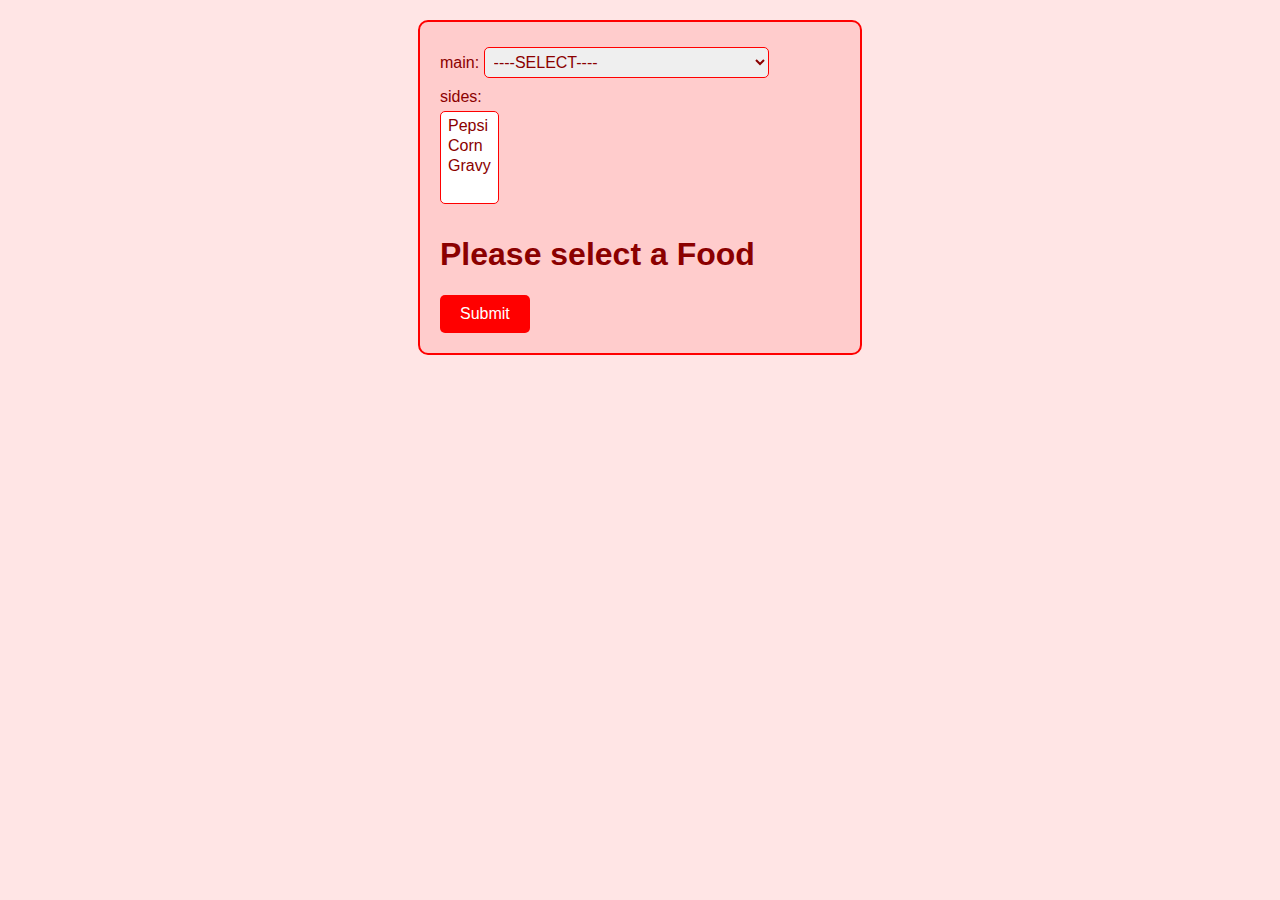
==== index.html @ 3dd6b92f "init" ====
<!DOCTYPE html>
<html lang="eliven">

<head>
    <meta charset="UTF-8">
    <meta name="viewport" content="width=device-width, initial-scale=1.0">
    <title>Document</title>
    <link rel="stylesheet" href="style.css">
</head>

<body>
    <form action="submitted.html">
        <label for="food">main:</label>

        <select name="food" id="food">
            <option selected value="-1">----SELECT----</option>
            <option value="c">Several individual pieces of chicken</option>
            <option value="6">6 piece bucket</option>
            <option value="10">10 piece bucket</option>
        </select>

        <br />
        <div id="Quantity" style="display: none;">
            <label for="FQ">Quantity:</label>
            <select id="FQ">
                <option value="1" selected>1</option>
                <option value="2">2</option>
                <option value="3">3</option>
                <option value="4">4</option>
                <option value="5">5</option>
                <option value="6">6</option>
                <option value="7">7</option>
                <option value="8">8</option>
                <option value="9">9</option>
                <option value="10">10</option>
            </select>
            <br />
        </div>

        <label for="side">sides:</label>
        <br />
        <select name="side" id="side" multiple>
            <option value="p">Pepsi</option>
            <option value="co">Corn</option>
            <option value="g">Gravy</option>
        </select>

        <h1 id="cost">Please select a Food</h1>

        <input type="submit" />
    </form>
    <script>
        let price = {};
        price["p"] = 2;
        price["co"] = 3;
        price["g"] = 4;
        price["c"] = 5;
        price["6"] = 6;
        price["10"] = 7;

        document.getElementById('food').addEventListener('change', function () {
            var inputField = document.getElementById('Quantity');
            if (this.value == 'c') {
                inputField.style.display = 'block';
            } else {
                inputField.style.display = 'none';
            }
            updatePrice();
        });

        document.getElementById("side").addEventListener('change', function () {
            updatePrice();
        });

        document.getElementById("FQ").addEventListener('change', function () {
            updatePrice();
        });

        function updatePrice() {
            var cost = document.getElementById('cost');
            var selectFood = document.getElementById("food");
            var selectSide = document.getElementById("side");
            var Quantity = document.getElementById("FQ");

            if (selectFood.value == -1) {
                cost.innerText = 'Please select a Food';
                return;
            }

            var priceCost = 0;
            var foodPrice = price[selectFood.value] ?? 0;
            if (selectFood.value == 'c') {
                foodPrice *= document.getElementById("FQ").value;
            }

            priceCost += foodPrice;

            for (var i = 0; i < selectSide.options.length; i++) {
                if (selectSide.options[i].selected) {
                    priceCost += price[selectSide.options[i].value]
                }
            }

            cost.innerText = priceCost;
        }
    </script>
</body>

</html>
---- style.css ----
body {
    font-family: Arial, sans-serif;
    background-color: #ffe5e5; /* Light red background */
    color: #8b0000; /* Dark red text */
}

form {
    background-color: #ffcccc; /* Lighter red form background */
    border: 2px solid #ff0000; /* Bright red border */
    padding: 20px;
    max-width: 400px;
    margin: 20px auto;
    border-radius: 10px;
}

label, select, input[type="submit"] {
    font-size: 16px;
    color: #8b0000;
}

select {
    padding: 5px;
    margin-top: 5px;
    margin-bottom: 10px;
    border: 1px solid #ff0000;
    border-radius: 5px;
}

input[type="submit"] {
    background-color: #ff0000; /* Bright red button */
    color: white;
    border: none;
    padding: 10px 20px;
    cursor: pointer;
    border-radius: 5px;
    transition: background-color 0.3s ease;
}

input[type="submit"]:hover {
    background-color: #cc0000; /* Darker red on hover */
}

h1 {
    color: #8b0000; /* Dark red for the price message */
    font-weight: bold;
}
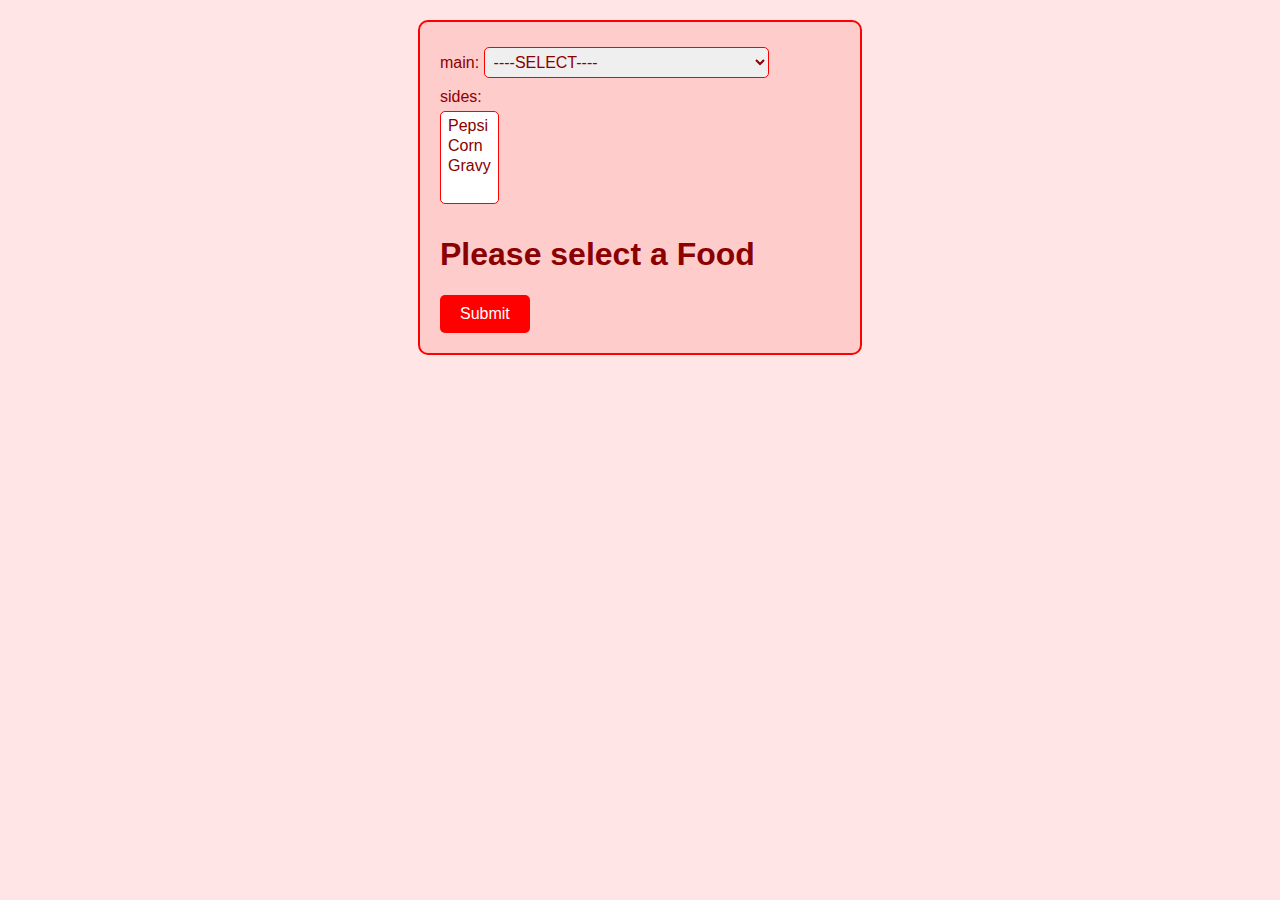
==== commit 6b371dfa: "extern js" ====
--- a/index.html
+++ b/index.html
@@ -6,19 +6,20 @@
     <meta name="viewport" content="width=device-width, initial-scale=1.0">
     <title>Document</title>
     <link rel="stylesheet" href="style.css">
+    
 </head>
 
 <body>
     <form action="submitted.html">
         <label for="food">main:</label>
-
+        
         <select name="food" id="food">
             <option selected value="-1">----SELECT----</option>
-            <option value="c">Several individual pieces of chicken</option>
-            <option value="6">6 piece bucket</option>
-            <option value="10">10 piece bucket</option>
+            <option value="chicken">Several individual pieces of chicken</option>
+            <option value="6piece">6 piece bucket</option>
+            <option value="10piece">10 piece bucket</option>
         </select>
-
+        
         <br />
         <div id="Quantity" style="display: none;">
             <label for="FQ">Quantity:</label>
@@ -36,74 +37,20 @@
             </select>
             <br />
         </div>
-
+        
         <label for="side">sides:</label>
         <br />
         <select name="side" id="side" multiple>
-            <option value="p">Pepsi</option>
-            <option value="co">Corn</option>
-            <option value="g">Gravy</option>
+            <option value="pepsi">Pepsi</option>
+            <option value="corn">Corn</option>
+            <option value="gravy">Gravy</option>
         </select>
-
+        
         <h1 id="cost">Please select a Food</h1>
 
         <input type="submit" />
     </form>
-    <script>
-        let price = {};
-        price["p"] = 2;
-        price["co"] = 3;
-        price["g"] = 4;
-        price["c"] = 5;
-        price["6"] = 6;
-        price["10"] = 7;
-
-        document.getElementById('food').addEventListener('change', function () {
-            var inputField = document.getElementById('Quantity');
-            if (this.value == 'c') {
-                inputField.style.display = 'block';
-            } else {
-                inputField.style.display = 'none';
-            }
-            updatePrice();
-        });
-
-        document.getElementById("side").addEventListener('change', function () {
-            updatePrice();
-        });
-
-        document.getElementById("FQ").addEventListener('change', function () {
-            updatePrice();
-        });
-
-        function updatePrice() {
-            var cost = document.getElementById('cost');
-            var selectFood = document.getElementById("food");
-            var selectSide = document.getElementById("side");
-            var Quantity = document.getElementById("FQ");
-
-            if (selectFood.value == -1) {
-                cost.innerText = 'Please select a Food';
-                return;
-            }
-
-            var priceCost = 0;
-            var foodPrice = price[selectFood.value] ?? 0;
-            if (selectFood.value == 'c') {
-                foodPrice *= document.getElementById("FQ").value;
-            }
-
-            priceCost += foodPrice;
-
-            for (var i = 0; i < selectSide.options.length; i++) {
-                if (selectSide.options[i].selected) {
-                    priceCost += price[selectSide.options[i].value]
-                }
-            }
-
-            cost.innerText = priceCost;
-        }
-    </script>
+    <script src="food.js"></script>
 </body>
 
 </html>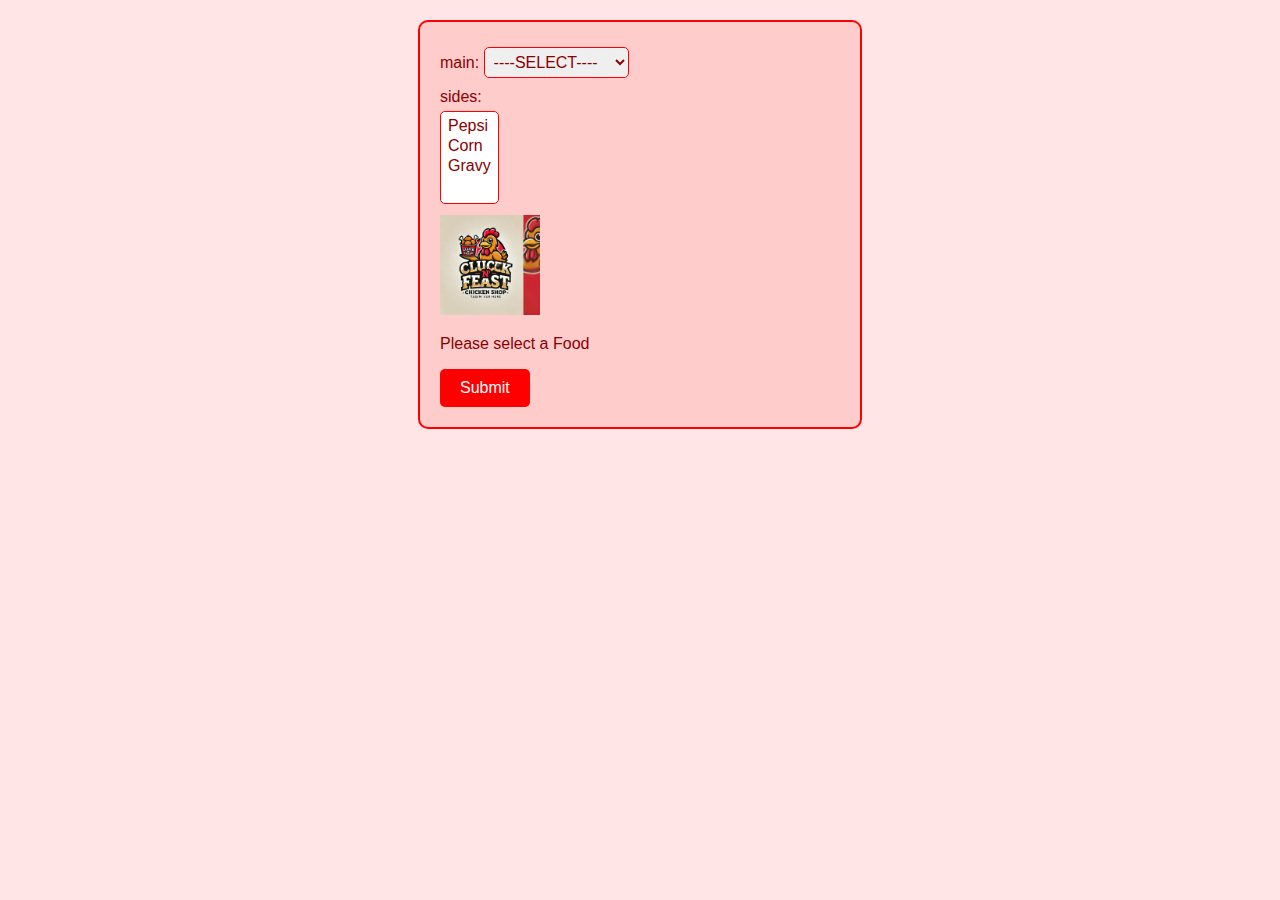
==== commit a3692824: "img + validate submit" ====
--- a/index.html
+++ b/index.html
@@ -4,18 +4,18 @@
 <head>
     <meta charset="UTF-8">
     <meta name="viewport" content="width=device-width, initial-scale=1.0">
-    <title>Document</title>
+    <title>Chicken Shop Order</title>
     <link rel="stylesheet" href="style.css">
     
 </head>
 
 <body>
-    <form action="submitted.html">
+    <form id="orderForm" action="submitted.html">
         <label for="food">main:</label>
         
         <select name="food" id="food">
             <option selected value="-1">----SELECT----</option>
-            <option value="chicken">Several individual pieces of chicken</option>
+            <option value="chicken">Chicken pieces</option>
             <option value="6piece">6 piece bucket</option>
             <option value="10piece">10 piece bucket</option>
         </select>
@@ -45,8 +45,9 @@
             <option value="corn">Corn</option>
             <option value="gravy">Gravy</option>
         </select>
-        
-        <h1 id="cost">Please select a Food</h1>
+        <br>
+        <img src="chicken.webp" style="width: 25%;" />
+        <p id="cost">Please select a Food</p>
 
         <input type="submit" />
     </form>
